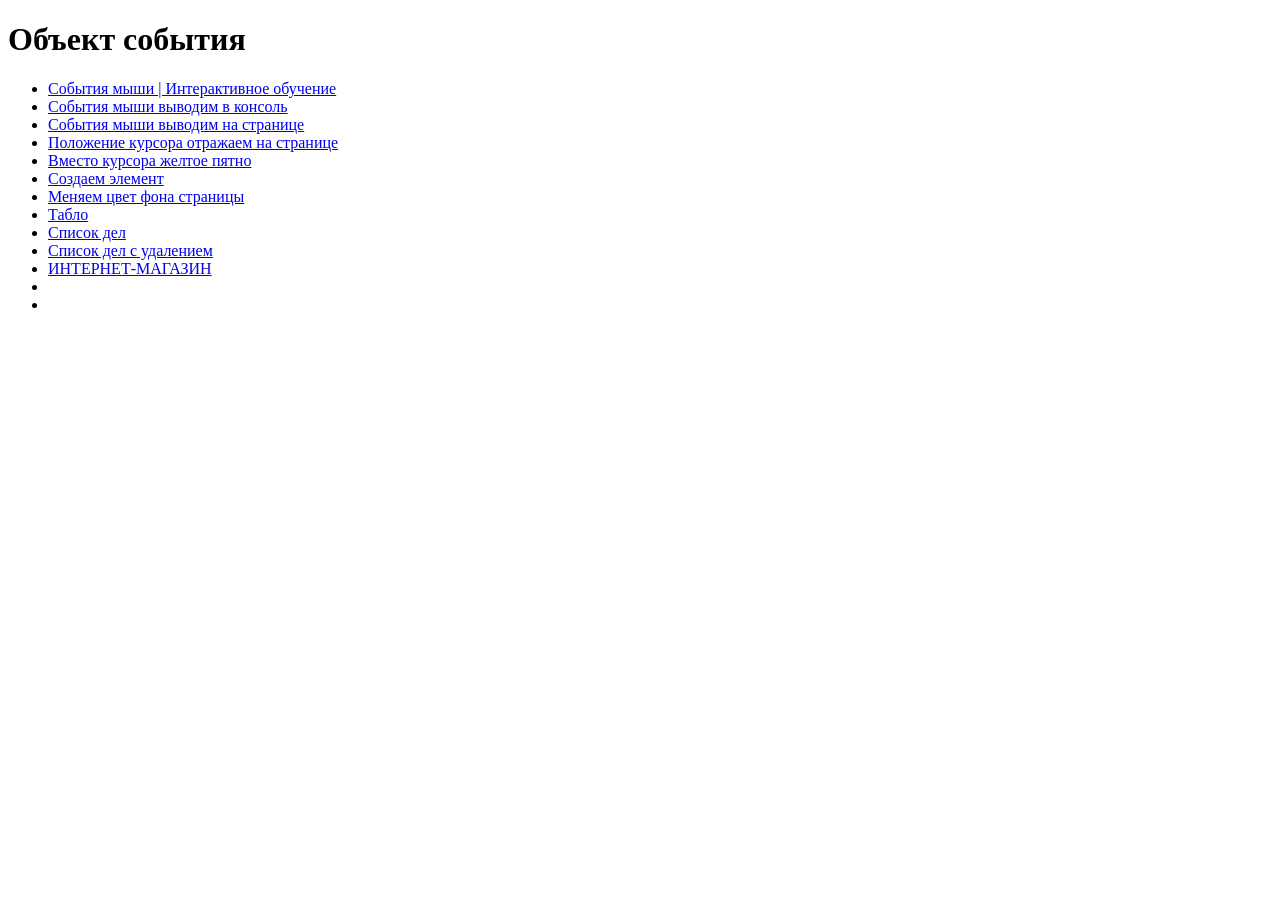
==== index.html @ e9221372 "Add files via upload" ====
<!DOCTYPE html>
<html lang="en">
<head>
    <meta charset="UTF-8">
    <meta name="viewport" content="width=device-width, initial-scale=1.0">
    <title>Практика JavaScript</title>
</head>
<body>
    <h1>Объект события</h1>
    <ul>
        <li><a href="event.html">События мыши | Интерактивное обучение</a></li>
        <li><a href="mouseEvent.html">События мыши выводим в консоль</a></li>
        <li><a href="mouseEventPage.html">События мыши выводим на странице</a></li>
        <li><a href="mouseXY.html">Положение курсора отражаем на странице</a></li>
        <li><a href="mouseXYspot.html">Вместо курсора желтое пятно</a></li>
        <li><a href="createEL.html">Создаем элемент</a></li>
        <li><a href="changeColor.html">Меняем цвет фона страницы</a></li>
        <li><a href="tablo2.html">Табло</a></li>
        <li><a href="список_дел_добавить.html.html">Список дел</a></li>
        <li><a href="spisok_del.html">Список дел с удалением</a></li>
        <li><a href="shop.html">ИНТЕРНЕТ-МАГАЗИН</a></li>
        <li><a href=".html"></a></li>
        <li><a href=".html"></a></li>
    </ul>
</body>
</html>
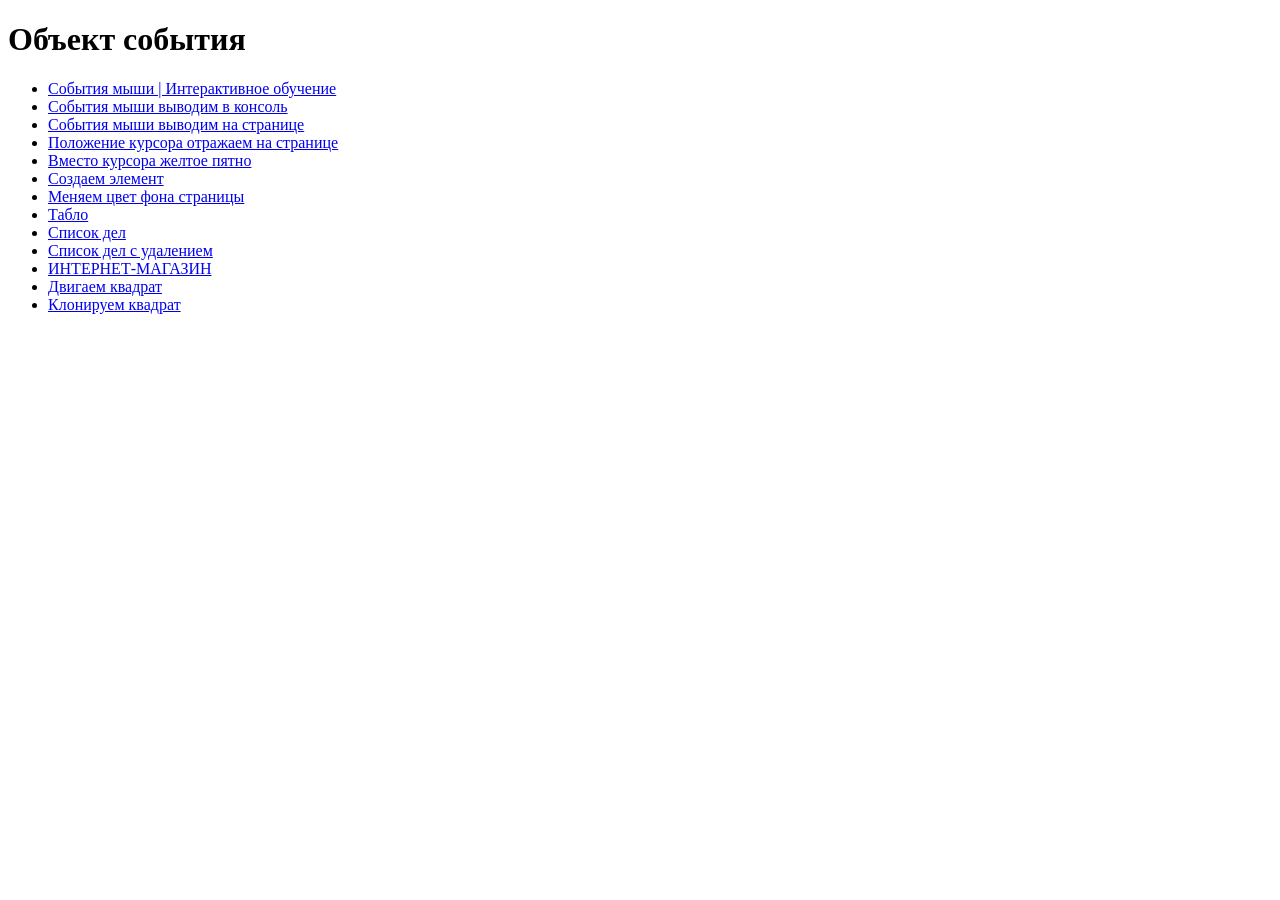
==== commit 22a81fd8: "Update index.html" ====
--- a/index.html
+++ b/index.html
@@ -16,11 +16,11 @@
         <li><a href="createEL.html">Создаем элемент</a></li>
         <li><a href="changeColor.html">Меняем цвет фона страницы</a></li>
         <li><a href="tablo2.html">Табло</a></li>
-        <li><a href="список_дел_добавить.html.html">Список дел</a></li>
+        <li><a href="список_дел_добавить.html">Список дел</a></li>
         <li><a href="spisok_del.html">Список дел с удалением</a></li>
         <li><a href="shop.html">ИНТЕРНЕТ-МАГАЗИН</a></li>
-        <li><a href=".html"></a></li>
-        <li><a href=".html"></a></li>
+        <li><a href="drug.html">Двигаем квадрат</a></li>
+        <li><a href="drugPick.html">Клонируем квадрат</a></li>
     </ul>
 </body>
-</html>+</html>
